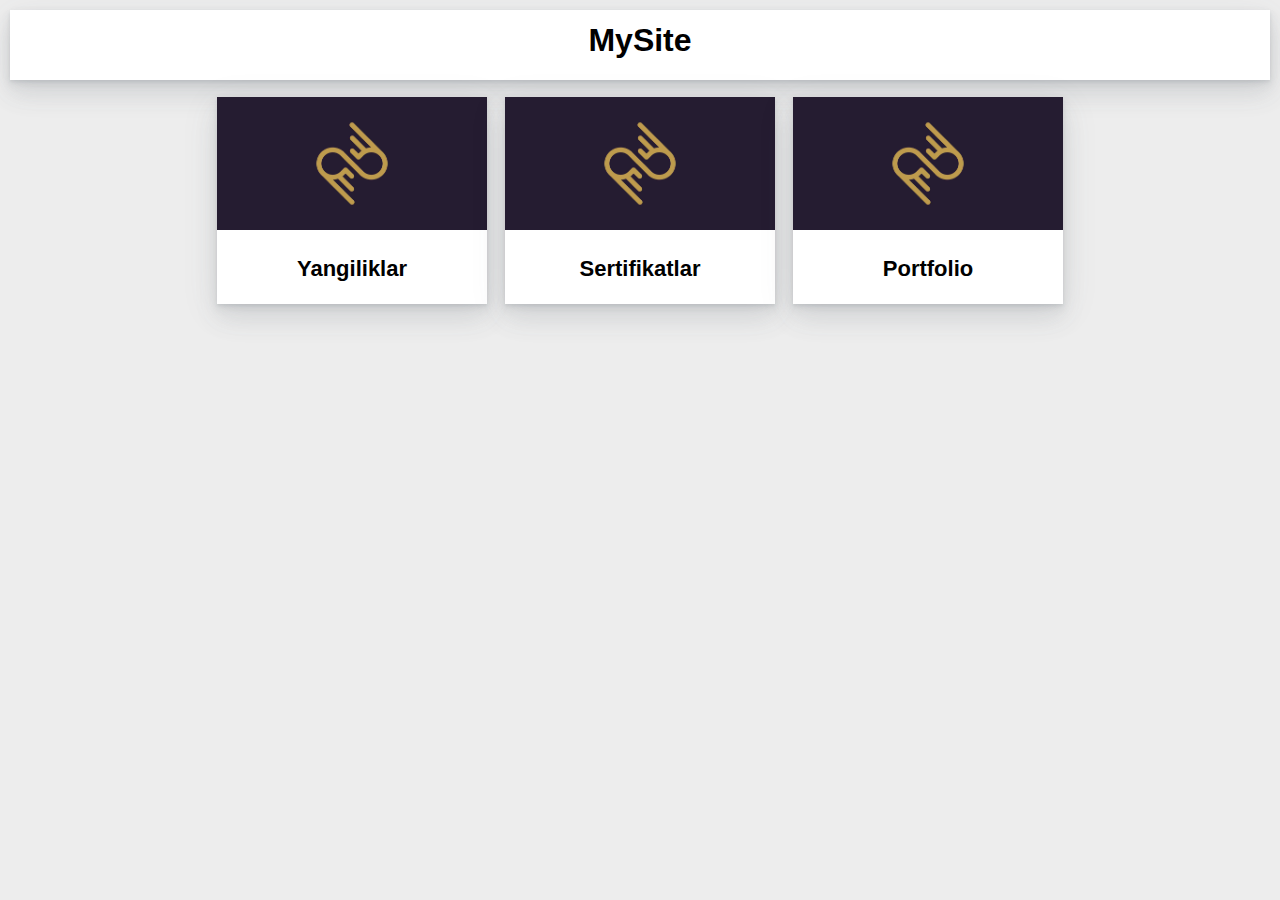
==== index.html @ f06d06e2 "Start" ====
<!DOCTYPE html>
<html lang="en">
    <head>
        <meta charset="UTF-8">
        <meta http-equiv="X-UA-Compatible" content="IE=edge">
        <meta name="viewport" content="width=device-width, initial-scale=1.0">
        <title>MySite</title>
    </head>

    <body>
        <header>
            <h1>MySite</h1>
        </header>

        <main>
        	<a href="news.html">
        		<img src="logo.jpg"/>
        		<p>Yangiliklar</p>
        	</a>
        	
        	<a href="sertificate.html">
        		<img src="logo.jpg"/>
        		<p>Sertifikatlar</p>
        	</a>
        	
        	<a href="portfolio.html">
        		<img src="logo.jpg"/>
        		<p>Portfolio</p>
        	</a>
        </main>

		<style>
			body {
				margin: 0; 
				background: #ededed; 
				text-align: center;
			}

			main { max-width: 1400px; }

			/* matinli va boshqa asosiy jihatlar */
			a {
				margin: 7px;
				vertical-align:  top;	     
				text-decoration: none; 
			}

			p {
				font-size:   22px;
				font-weight: bold;
				font-family: sans-serif;
			}


			/* Umumiy qiymatlar berish */
			main, a, img { display: inline-block; }
			a, img { width: 270px; }

			header { 
				min-height: 60px;
				margin:  10px;
				padding: 5px;
			}
						
			h1, h2 { margin: 7px; }
			h1, h2, p { font-family: sans-serif;}

			header, a {
				color:      black;
				background: white;
				
				box-shadow:
					0 0.46875rem 2.1875rem  rgba(90, 97, 105, .1), 
					0 0.9375rem  1.40625rem rgba(90, 97, 105, .1), 
					0 0.25rem    0.53125rem rgba(90, 97, 105, .12), 
					0 0.125rem   0.1875rem  rgba(90, 97, 105, .1);
				
				transition: box-shadow .7s, color .7s;  
			  	cursor:     pointer;
			}


			/* animatsya */
			header:hover, a:hover {
				color: rgb(3, 168, 124);
				
				box-shadow:
					0 0.46875rem 2.1875rem  rgba(3, 168, 124, .5), 
					0 0.9375rem  1.40625rem rgba(3, 168, 124, .3), 
					0 0.25rem    0.53125rem rgba(3, 168, 124, .3), 
					0 0.125rem   0.1875rem  rgba(3, 168, 124, .3);
			}
		</style>
    </body>
</html>
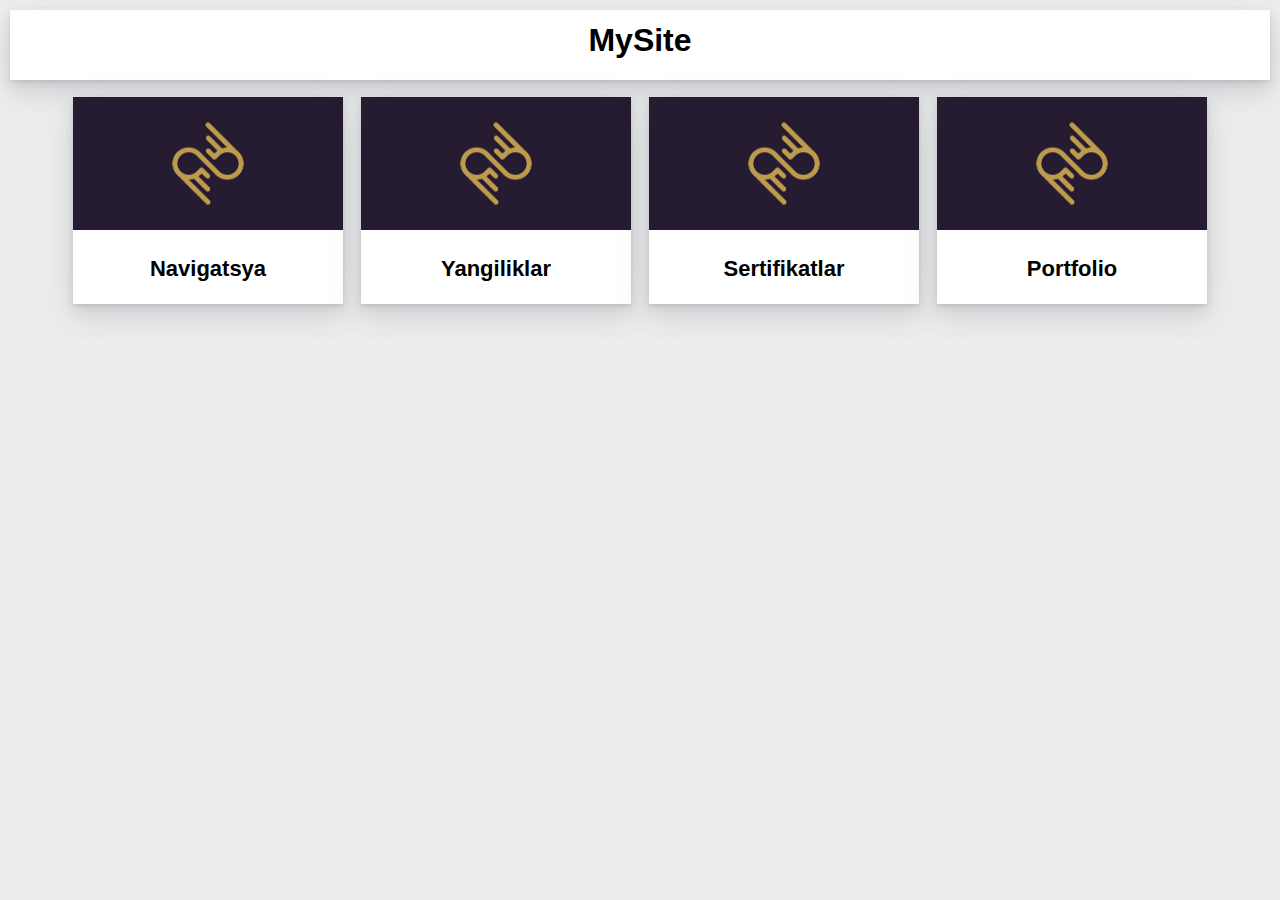
==== commit e3ab989c: "test4" ====
--- a/index.html
+++ b/index.html
@@ -13,6 +13,11 @@
         </header>
 
         <main>
+        	<a href="navigation.html">
+        		<img src="logo.jpg"/>
+        		<p>Navigatsya</p>
+        	</a>
+        	
         	<a href="news.html">
         		<img src="logo.jpg"/>
         		<p>Yangiliklar</p>
